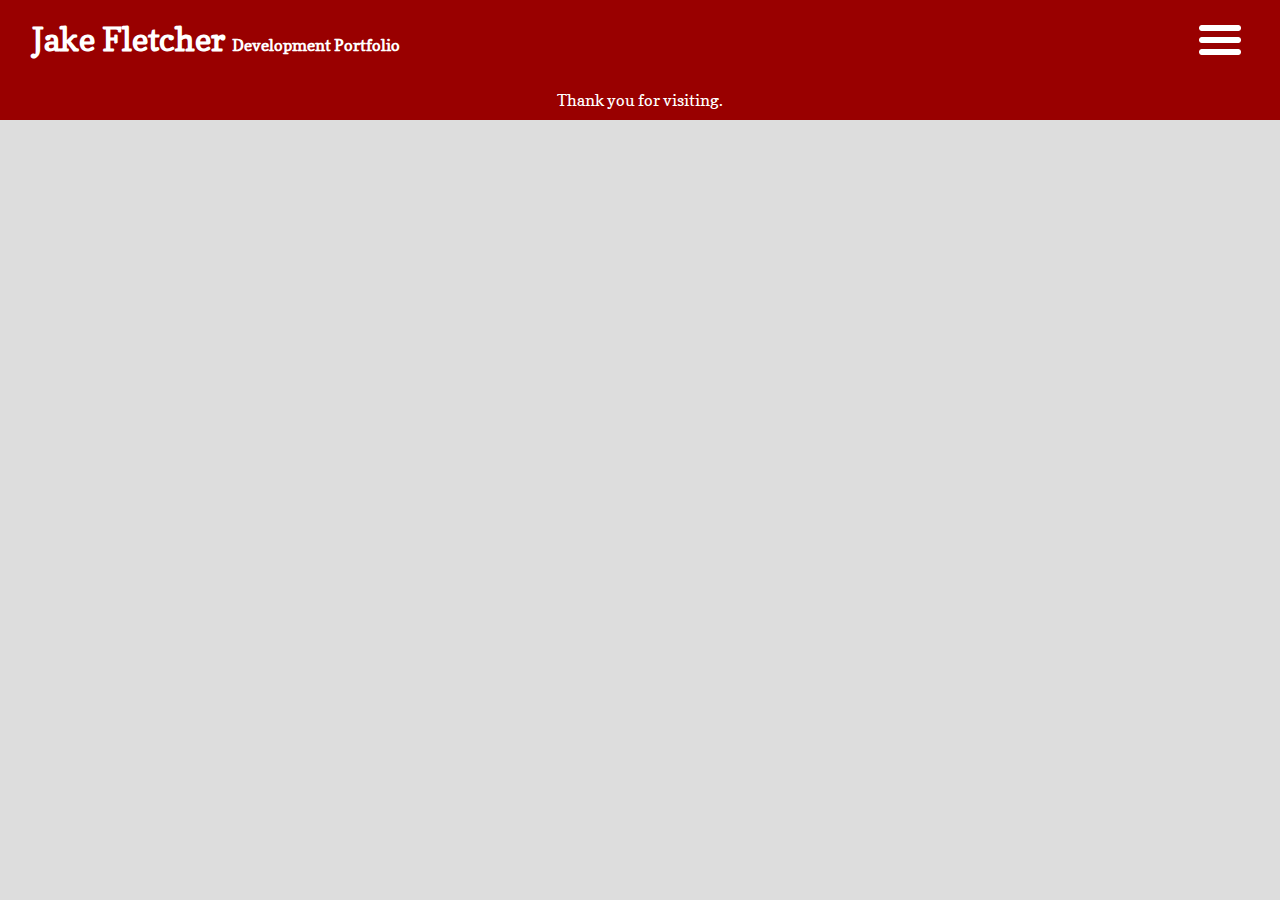
==== contact.html @ 70258929 "First commit with headers footers and homepage" ====
<!DOCTYPE html>
<html>
    <head>

<!--tab details here-->
        <title>Jake Fletcher | Contact</title>
        <link rel="icon" href="./resources/images/tab_icon.ico" type="x-icon">

<!--scripts-->
<script src="./scripts/common.js" defer></script>

<!--insert stylesheet filepaths here-->
        <link rel="stylesheet" href="./resources/css/reset.css" type="text/css">
        <link rel="stylesheet" href="./resources/css/common.css" type="text/css">
        <link rel="stylesheet" href="./resources/css/contact.css" type="text/css">

<!--[fonts hosted locally; see style-guide.md]-->
        
<!--basic meta settings-->
        <meta charset="UTF-8">
        <meta name="viewport" content="width=device-width initial-scale=1">
    </head>

    <body>
        <header>
                <h2><span id="name">Jake Fletcher&nbsp;</span><span id="subname">Development Portfolio</span></h2>
                <img src="./resources/images/hamburger_icon.png" alt="click for navigation menu" onclick="toggleNav();">
        </header>
    
        <nav>
            <ul>
                <li class="nav-item" id="home-link">
                    <a href="./index.html">Home</a>
                </li>
                <li class="nav-item" id="skills-link">
                    <a href="./skills.html">Skills</a>
                </li>
                <li class="nav-item" id="projects-link">
                    <a href="./projects.html">Projects</a>
                </li>
                <li class="nav-item" id="contact-link">
                    <a href="./contact.html">Contact</a>
                </li>
            </ul>
        </nav>

<!--Main section-->
        <main>

        </main>

        <footer>
            <h2>Thank you for visiting.</h2>
        </footer>
    </body>
---- resources/css/common.css ----
@font-face {
    font-family: Copse;
    src: url(../fonts/Copse/Copse-Regular.ttf) format("truetype");
}
@font-face {
    font-family: Outfit;
    src: url(../fonts/Outfit/Outfit-VariableFont_wght.ttf) format("truetype");
}
body {
    font-family: Outfit, sans-serif;
    background-color: #dddddd;
}
header {
    position: fixed;
	top: 0;
	width: 100%;
	z-index: 10;

	background-color: hsl(0, 100%, 30%);
	height: 5rem;
	overflow-y: visible;

	display: flex;
	justify-content: space-between;
	align-items: center;
}
header h2 {
	color: white;
    font-family: Copse, serif;
	margin-left: 2rem;
}
#name {
	font-size: 2rem;
}
#subname {
	font-size: 1rem;
}
header img {
	height: 3rem;
    padding: 0 0.25rem 0 0.25rem;
	margin-right: 2rem;
}
header img:hover {
    background-color: hsla(0, 100%, 0%, 10%);
}
header img:active {
    height: 2.8rem;
    margin-right: 2.1rem;
}
nav {
	position: fixed;
    z-index: 8;
    right: 0;
	top: -10rem;
    transition: top 0.8s;

	background-color: #DDDDDD;
}
nav a {
	color: white;
    text-decoration: none;
}
nav a:visited {
	color: white;
}
.nav-item {
	font-size: 1.25rem;
	padding: 0.5rem 3rem 0.5rem 3rem;
    margin: 0.5rem;
    border-radius: 0.5rem;
}
#home-link {
    background-color: hsl(0, 100%, 30%);
}
#skills-link {
    background-color: hsl(30, 100%, 35%);
}
#projects-link {
    background-color: hsl(120, 100%, 30%);
}
#contact-link {
    background-color: hsl(240, 100%, 30%);
}
main, footer {
    position: relative;
    top: 5rem;
}
footer {
    height: 2.5rem;
    background-color: hsl(0, 100%, 30%);
    width: 100%;
}
footer h2 {
    text-align: center;
    color: white;
    font-family: Copse, serif;
    font-size: 1rem;
    padding-top: 0.75rem;
    font-weight: lighter;
}

@media only screen and (max-width: 500px) {
    header h2 {
        display: flex;
        flex-direction: column;
    }
    #subname {
        margin-left: 0.625rem;
    }
}
---- resources/css/contact.css ----
@font-face {
    font-family: Copse;
    src: url(../fonts/Copse/Copse-Regular.ttf) format("truetype");
}
@font-face {
    font-family: Outfit;
    src: url(../fonts/Outfit/Outfit-VariableFont_wght.ttf) format("truetype");
}
#contact-link {
	display: none;
}
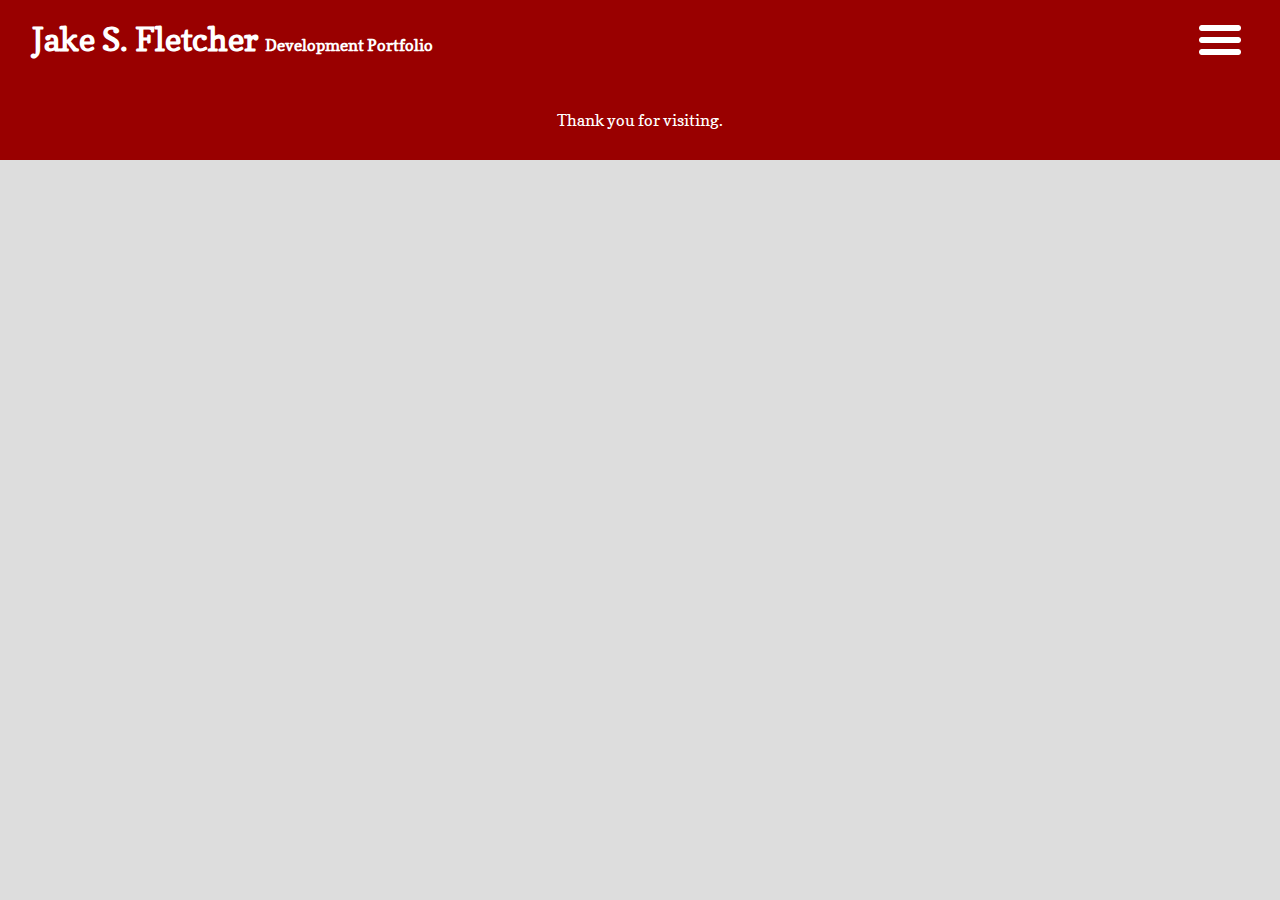
==== commit fdb6cf18: "add README and LICENSE. Added color theme classes to CSS and applied to HTML" ====
--- a/contact.html
+++ b/contact.html
@@ -22,23 +22,23 @@
     </head>
 
     <body>
-        <header>
-                <h2><span id="name">Jake Fletcher&nbsp;</span><span id="subname">Development Portfolio</span></h2>
-                <img src="./resources/images/hamburger_icon.png" alt="click for navigation menu" onclick="toggleNav();">
+        <header class="theme-home">
+            <h2><span id="name">Jake S. Fletcher&nbsp;</span><span id="subname">Development Portfolio</span></h2>
+            <img src="./resources/images/hamburger_icon.png" alt="click for navigation menu" onclick="toggleNav();">
         </header>
-    
-        <nav>
+
+        <nav id="dropdown-nav">
             <ul>
-                <li class="nav-item" id="home-link">
+                <li class="nav-item theme-home" id="home-link">
                     <a href="./index.html">Home</a>
                 </li>
-                <li class="nav-item" id="skills-link">
+                <li class="nav-item theme-skills" id="skills-link">
                     <a href="./skills.html">Skills</a>
                 </li>
-                <li class="nav-item" id="projects-link">
+                <li class="nav-item theme-projects" id="projects-link">
                     <a href="./projects.html">Projects</a>
                 </li>
-                <li class="nav-item" id="contact-link">
+                <li class="nav-item theme-contact" id="contact-link">
                     <a href="./contact.html">Contact</a>
                 </li>
             </ul>
@@ -49,7 +49,7 @@
 
         </main>
 
-        <footer>
+        <footer class="theme-home">
             <h2>Thank you for visiting.</h2>
         </footer>
     </body>
--- a/resources/css/common.css
+++ b/resources/css/common.css
@@ -10,13 +10,24 @@
     font-family: Outfit, sans-serif;
     background-color: #dddddd;
 }
+.theme-home {
+    background-color: hsl(0, 100%, 30%);
+}
+.theme-skills {
+    background-color: hsl(30, 100%, 35%);
+}
+.theme-projects {
+    background-color: hsl(120, 100%, 30%);
+}
+.theme-contact {
+    background-color: hsl(240, 100%, 30%);
+}
 header {
     position: fixed;
 	top: 0;
 	width: 100%;
 	z-index: 10;
 
-	background-color: hsl(0, 100%, 30%);
 	height: 5rem;
 	overflow-y: visible;
 
@@ -47,7 +58,7 @@
     height: 2.8rem;
     margin-right: 2.1rem;
 }
-nav {
+#dropdown-nav {
 	position: fixed;
     z-index: 8;
     right: 0;
@@ -56,11 +67,11 @@
 
 	background-color: #DDDDDD;
 }
-nav a {
+#dropdown-nav a {
 	color: white;
     text-decoration: none;
 }
-nav a:visited {
+#dropdown-nav a:visited {
 	color: white;
 }
 .nav-item {
@@ -69,25 +80,12 @@
     margin: 0.5rem;
     border-radius: 0.5rem;
 }
-#home-link {
-    background-color: hsl(0, 100%, 30%);
-}
-#skills-link {
-    background-color: hsl(30, 100%, 35%);
-}
-#projects-link {
-    background-color: hsl(120, 100%, 30%);
-}
-#contact-link {
-    background-color: hsl(240, 100%, 30%);
-}
 main, footer {
     position: relative;
     top: 5rem;
 }
 footer {
-    height: 2.5rem;
-    background-color: hsl(0, 100%, 30%);
+    height: 5rem;
     width: 100%;
 }
 footer h2 {
@@ -95,7 +93,7 @@
     color: white;
     font-family: Copse, serif;
     font-size: 1rem;
-    padding-top: 0.75rem;
+    padding-top: 2rem;
     font-weight: lighter;
 }
 
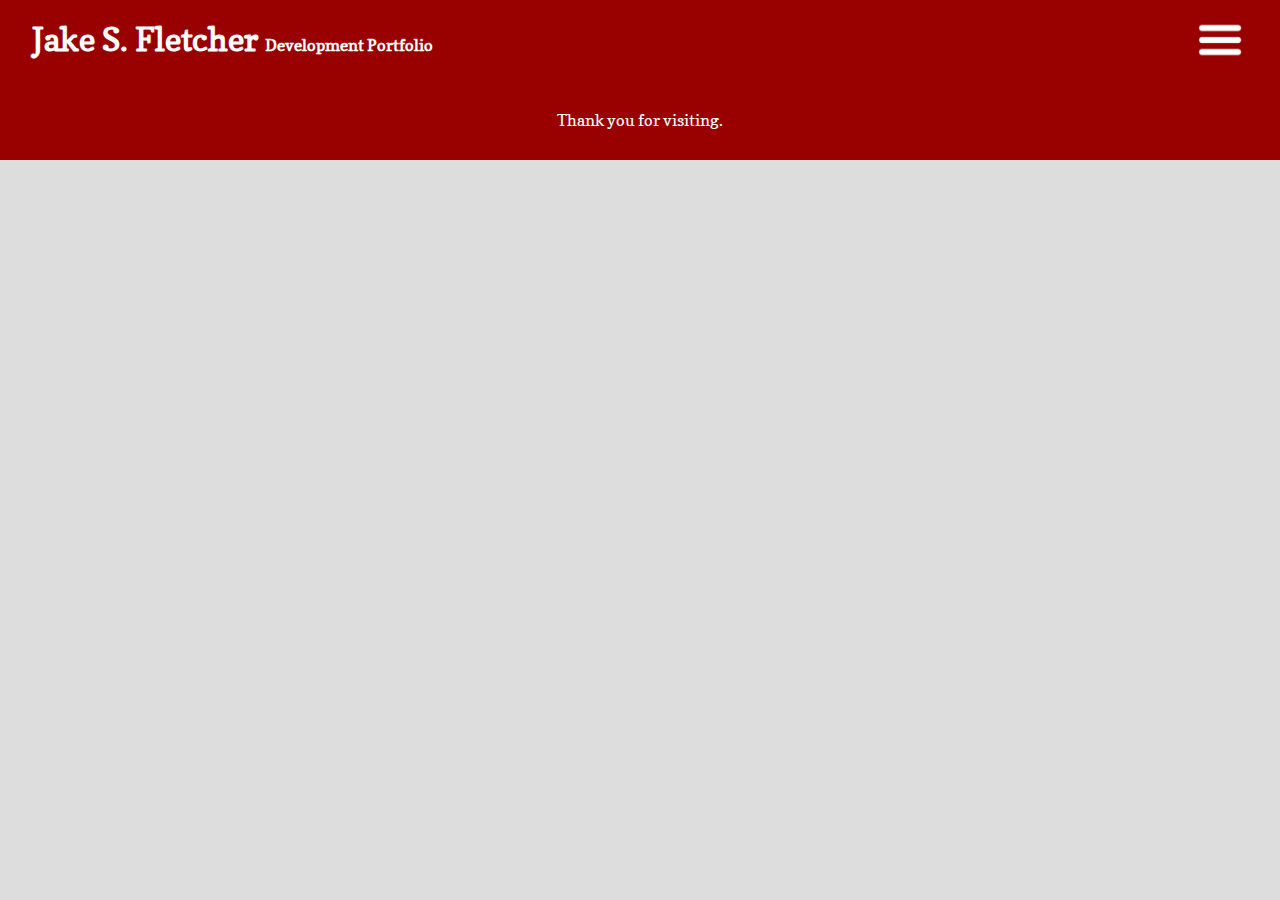
==== commit 9fc3047c: "all images to webp. Add lang and meta descriptions to all html" ====
--- a/contact.html
+++ b/contact.html
@@ -1,5 +1,5 @@
 <!DOCTYPE html>
-<html>
+<html lang="en">
     <head>
 
 <!--tab details here-->
@@ -7,7 +7,7 @@
         <link rel="icon" href="./resources/images/tab_icon.ico" type="x-icon">
 
 <!--scripts-->
-<script src="./scripts/common.js" defer></script>
+        <script src="./scripts/common.js" defer></script>
 
 <!--insert stylesheet filepaths here-->
         <link rel="stylesheet" href="./resources/css/reset.css" type="text/css">
@@ -19,12 +19,14 @@
 <!--basic meta settings-->
         <meta charset="UTF-8">
         <meta name="viewport" content="width=device-width initial-scale=1">
+        <meta name="description" content="Jake S. Fletcher Development Portfolio contact page listing means of contact for
+        software developer Jake S. Fletcher including email and LinkedIn">
     </head>
 
     <body>
         <header class="theme-home">
             <h2><span id="name">Jake S. Fletcher&nbsp;</span><span id="subname">Development Portfolio</span></h2>
-            <img src="./resources/images/hamburger_icon.png" alt="click for navigation menu" onclick="toggleNav();">
+            <img src="./resources/images/hamburger_icon.webp" alt="click for navigation menu" onclick="toggleNav();">
         </header>
 
         <nav id="dropdown-nav">
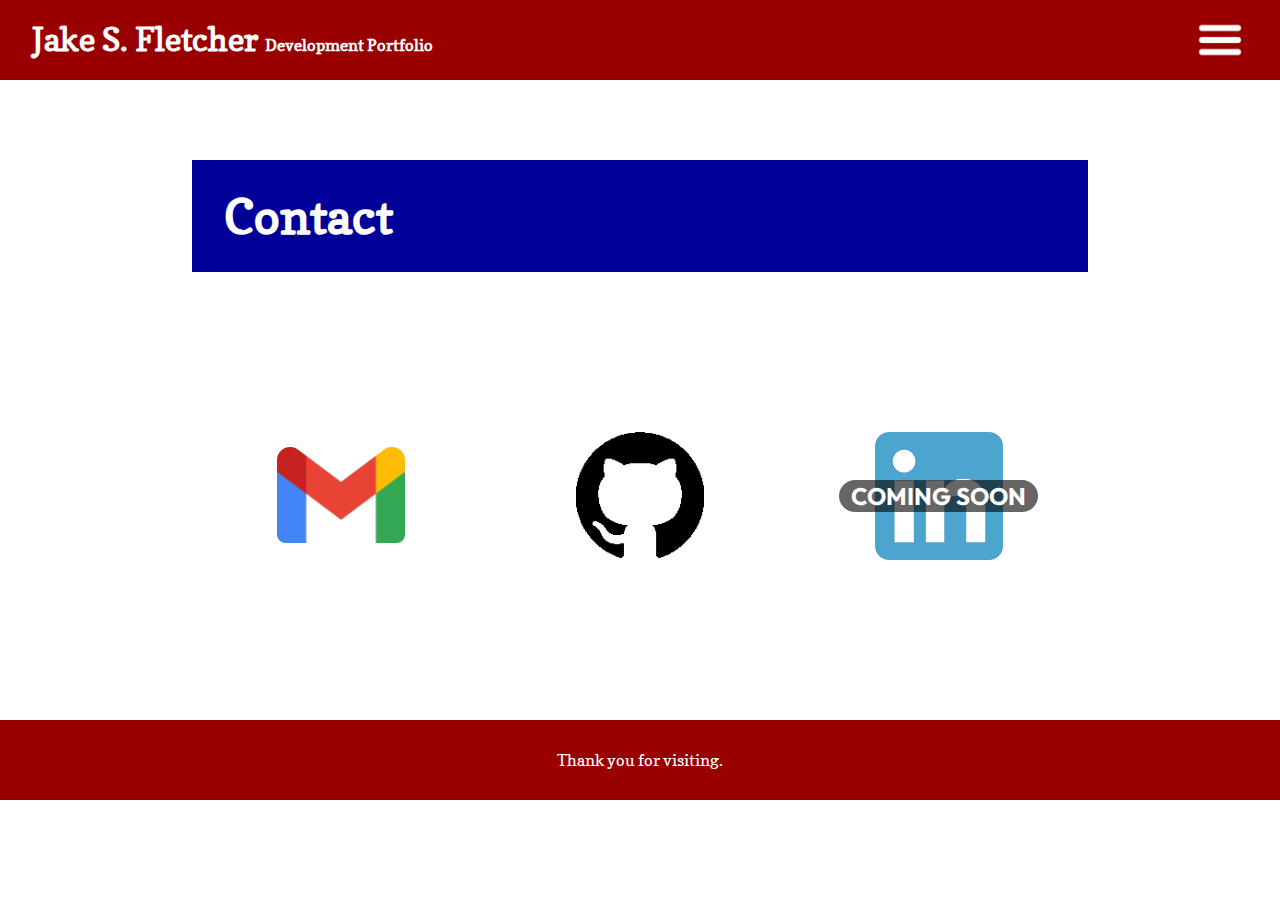
==== commit eb13ac2f: "add content to Contact page" ====
--- a/contact.html
+++ b/contact.html
@@ -48,7 +48,25 @@
 
 <!--Main section-->
         <main>
-
+            <h1 class="theme-contact">Contact</h1>
+            <div id="contact-list-c">
+                <div class="contact-c">
+                    <a href="mailto:314jake@gmail.com">
+                        <img src="./resources/images/gmail.webp" alt="gmail logo" class="contact-logo">
+                    </a>
+                </div>
+                <div class="contact-c">
+                    <a href="https://github.com/314jake">
+                        <img src="./resources/images/github.webp" alt="github logo" class="contact-logo">
+                    </a>
+                </div>
+                <div class="contact-c" id="linkedin-c">
+                    <a href="#" id="linkedin-a">
+                        <h2 id="coming-soon">COMING SOON</h2>
+                        <img src="./resources/images/linkedin.webp" alt="linkedin logo" class="contact-logo" id="linkedin-logo">
+                    </a>
+                </div>
+            </div>
         </main>
 
         <footer class="theme-home">
--- a/resources/css/common.css
+++ b/resources/css/common.css
@@ -8,7 +8,6 @@
 }
 body {
     font-family: Outfit, sans-serif;
-    background-color: #dddddd;
 }
 .theme-home {
     background-color: hsl(0, 100%, 30%);
--- a/resources/css/contact.css
+++ b/resources/css/contact.css
@@ -8,4 +8,90 @@
 }
 #contact-link {
 	display: none;
+}
+main {
+    width: 70%;
+    margin: 0 auto;
+}
+h1 {
+    font-family: Copse, serif;
+    font-size: 3rem;
+    color: white;
+    padding: 2rem;
+    margin: 5rem auto;
+}
+#contact-list-c {
+    margin: 10rem auto;
+    display: grid;
+    grid: 1fr / 1fr 1fr 1fr;
+    justify-content: space-around;
+    align-items: center;
+}
+.contact-c {
+    display: flex;
+    justify-content: center;
+}
+.contact-logo {
+    width: 8rem;
+}
+#linkedin-c {
+    height: 8rem;
+}
+#linkedin-a {
+    height: 100%;
+    position: relative;
+    display: flex;
+    align-items: center;
+    justify-content: center;
+
+    text-decoration: none;
+}
+#linkedin-a img {
+    position: absolute;
+    top: 0rem;
+    z-index: -10;
+    opacity: 0.7;
+}
+#linkedin-a h2 {
+    color: white;
+    font-size: 1.5rem;
+    text-align: center;
+    padding: 0.25rem 0.75rem;
+    background-color: hsla(0, 100%, 0%, 0.6);
+    border-radius: 2rem;
+}
+
+@media only screen and (max-width: 870px) {
+    main {
+        width: 90%;
+    }
+}
+
+@media only screen and (max-width: 680px) {
+    .contact-logo {
+        width: 5rem;
+    }
+    #linkedin-c {
+        height: 5rem;
+    }
+    #linkedin-a h2 {
+        font-size: 1rem;
+    }
+    
+}
+
+@media only screen and (max-width: 480px) {
+    h1 {
+        margin: 2.5rem auto;
+    }
+    #contact-list-c {
+        grid: 1fr 1fr 1fr / 1fr;
+        margin: 0;
+    }
+    .contact-c a {
+        margin: 3rem 0;
+    }
+    #linkedin-a {
+        top: -3rem;
+    }
 }